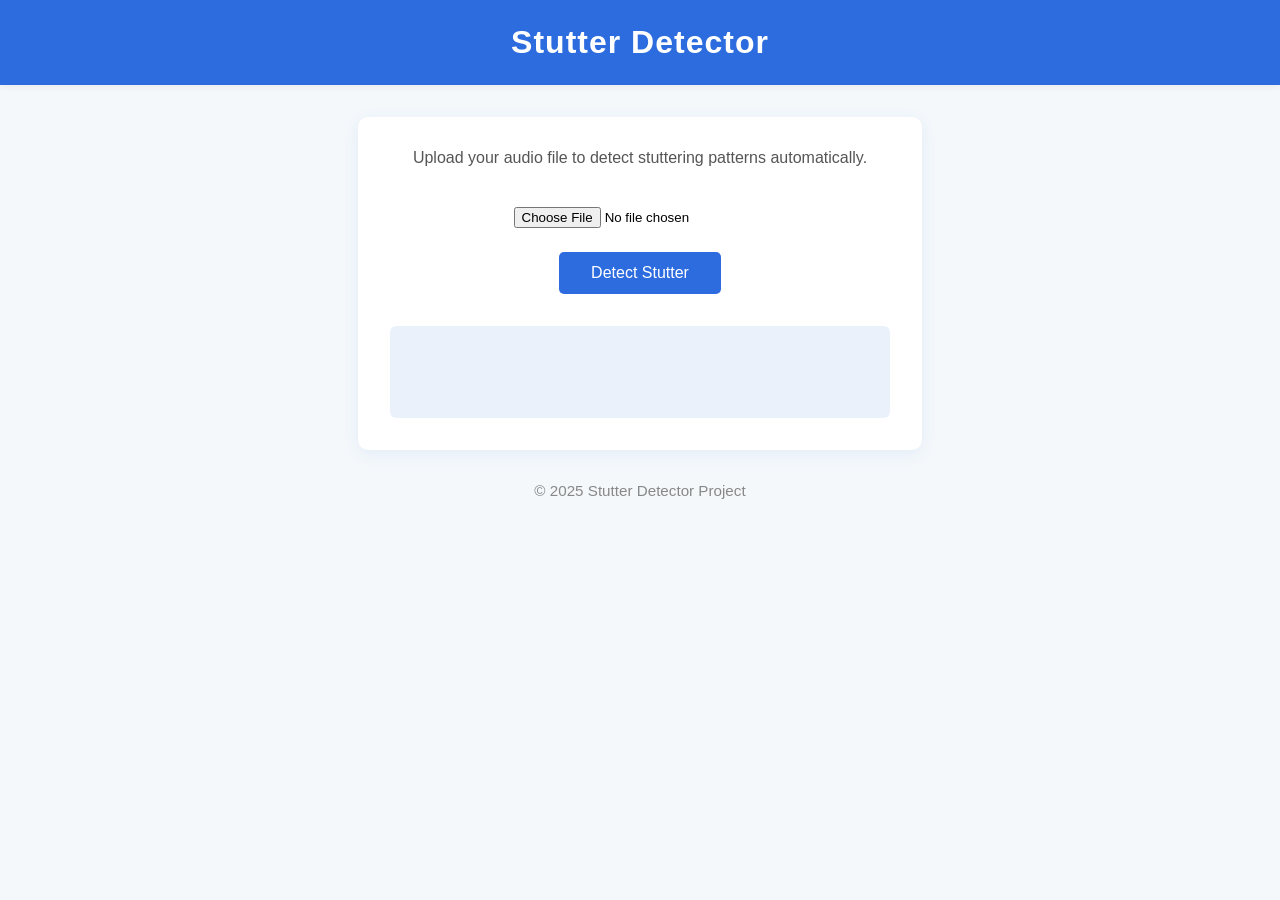
==== frontend/index.html @ 1b1efb6e "benchmarking the system" ====
<!-- Basic HTML for a Stutter Detector Website with Styles -->
<!DOCTYPE html>
<html lang="en">
<head>
    <meta charset="UTF-8">
    <title>Stutter Detector</title>
    <meta name="viewport" content="width=device-width, initial-scale=1.0">
    <style>
        body {
            background: #f4f8fb;
            font-family: 'Segoe UI', Arial, sans-serif;
            margin: 0;
            padding: 0;
        }
        header {
            background: #2d6cdf;
            color: #fff;
            padding: 1.5rem 0;
            text-align: center;
            box-shadow: 0 2px 8px rgba(0,0,0,0.05);
        }
        main {
            max-width: 500px;
            margin: 2rem auto;
            background: #fff;
            border-radius: 10px;
            box-shadow: 0 4px 16px rgba(44,108,223,0.08);
            padding: 2rem;
        }
        h1 {
            margin: 0;
            font-size: 2rem;
            letter-spacing: 1px;
        }
        .description {
            color: #555;
            margin-bottom: 2rem;
            text-align: center;
        }
        .upload-section {
            display: flex;
            flex-direction: column;
            gap: 1rem;
            align-items: center;
        }
        input[type="file"] {
            padding: 0.5rem;
        }
        button {
            background: #2d6cdf;
            color: #fff;
            border: none;
            padding: 0.75rem 2rem;
            border-radius: 5px;
            font-size: 1rem;
            cursor: pointer;
            transition: background 0.2s;
        }
        button:hover {
            background: #1a4fa0;
        }
        .results {
            margin-top: 2rem;
            padding: 1rem;
            background: #eaf1fb;
            border-radius: 6px;
            min-height: 60px;
            color: #222;
        }
        footer {
            text-align: center;
            color: #888;
            margin: 2rem 0 1rem 0;
            font-size: 0.95rem;
        }
    </style>
</head>
<body>
    <header>
        <h1>Stutter Detector</h1>
    </header>
    <main>
        <div class="description">
            Upload your audio file to detect stuttering patterns automatically.
        </div>
        <form class="upload-section">
            <input type="file" accept="audio/*">
            <button type="submit">Detect Stutter</button>
        </form>
        <div class="results" id="results">
            <!-- Detection results will appear here -->
        </div>
    </main>
    <footer>
        &copy; 2025 Stutter Detector Project
    </footer>
</body>
</html>
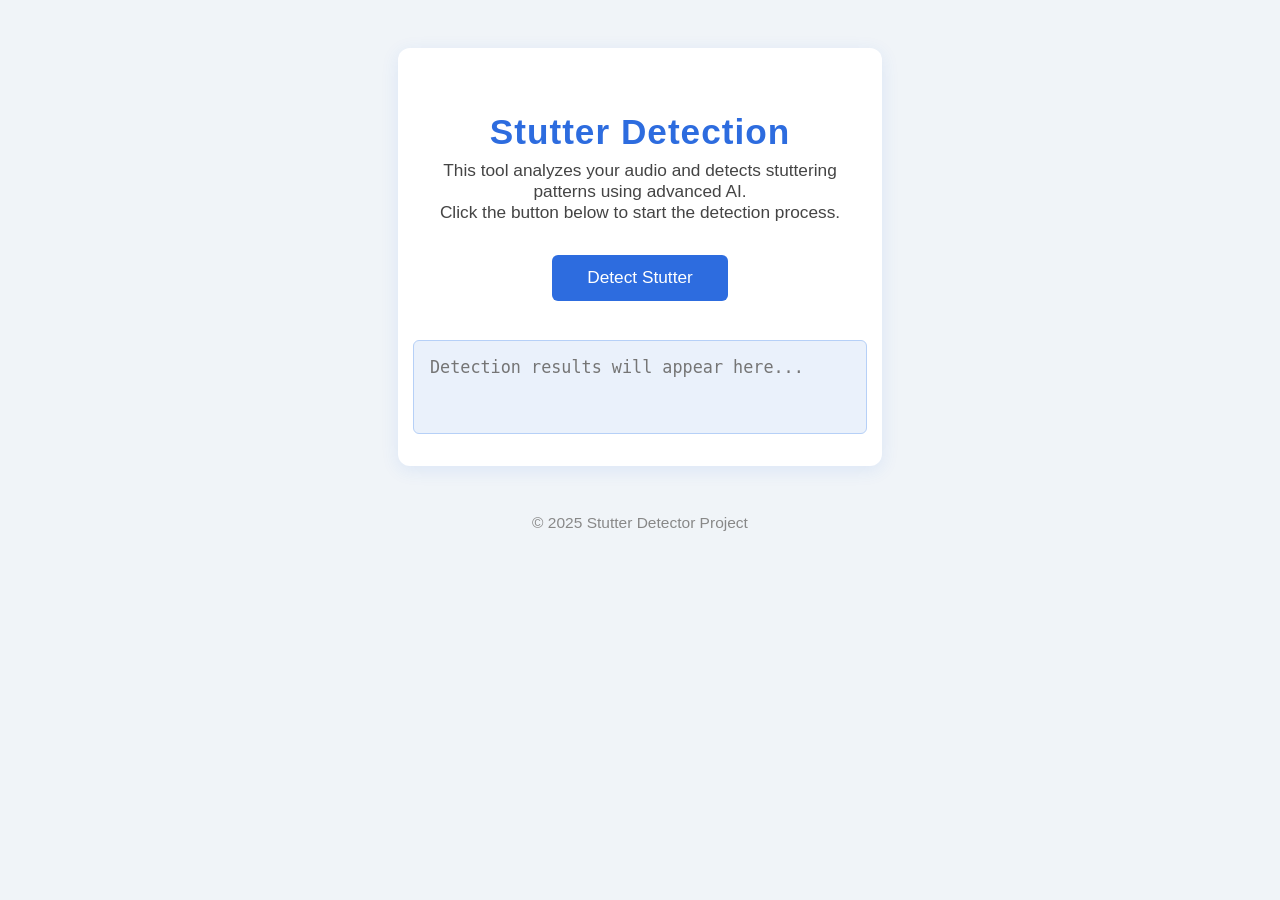
==== commit 75d59f2e: "Front end and backend connected" ====
--- a/frontend/index.html
+++ b/frontend/index.html
@@ -3,96 +3,109 @@
 <html lang="en">
 <head>
     <meta charset="UTF-8">
-    <title>Stutter Detector</title>
+    <title>Stutter Detection</title>
     <meta name="viewport" content="width=device-width, initial-scale=1.0">
     <style>
         body {
-            background: #f4f8fb;
+            background: #f0f4f8;
             font-family: 'Segoe UI', Arial, sans-serif;
             margin: 0;
             padding: 0;
         }
-        header {
-            background: #2d6cdf;
-            color: #fff;
-            padding: 1.5rem 0;
-            text-align: center;
-            box-shadow: 0 2px 8px rgba(0,0,0,0.05);
-        }
-        main {
-            max-width: 500px;
-            margin: 2rem auto;
+        .container {
+            max-width: 420px;
+            margin: 3rem auto;
             background: #fff;
-            border-radius: 10px;
-            box-shadow: 0 4px 16px rgba(44,108,223,0.08);
-            padding: 2rem;
+            border-radius: 12px;
+            box-shadow: 0 4px 18px rgba(44,108,223,0.10);
+            padding: 2.5rem 2rem 2rem 2rem;
         }
         h1 {
-            margin: 0;
-            font-size: 2rem;
+            color: #2d6cdf;
+            text-align: center;
+            margin-bottom: 0.5rem;
+            font-size: 2.2rem;
             letter-spacing: 1px;
         }
         .description {
-            color: #555;
+            color: #444;
+            text-align: center;
             margin-bottom: 2rem;
-            text-align: center;
+            font-size: 1.08rem;
         }
-        .upload-section {
+        .action-section {
             display: flex;
             flex-direction: column;
-            gap: 1rem;
             align-items: center;
-        }
-        input[type="file"] {
-            padding: 0.5rem;
+            gap: 1.2rem;
         }
         button {
             background: #2d6cdf;
             color: #fff;
             border: none;
-            padding: 0.75rem 2rem;
-            border-radius: 5px;
-            font-size: 1rem;
+            padding: 0.8rem 2.2rem;
+            border-radius: 6px;
+            font-size: 1.08rem;
             cursor: pointer;
             transition: background 0.2s;
+            font-weight: 500;
         }
         button:hover {
             background: #1a4fa0;
         }
-        .results {
-            margin-top: 2rem;
+        .results-box {
+            width: 100%;
+            min-height: 60px;
+            background: #eaf1fb;
+            border: 1.5px solid #b6d0f7;
+            border-radius: 6px;
             padding: 1rem;
-            background: #eaf1fb;
-            border-radius: 6px;
-            min-height: 60px;
-            color: #222;
+            color: #1a2a3a;
+            font-size: 1.05rem;
+            margin-top: 1.2rem;
+            resize: none;
         }
         footer {
             text-align: center;
             color: #888;
-            margin: 2rem 0 1rem 0;
-            font-size: 0.95rem;
+            margin: 2.5rem 0 1rem 0;
+            font-size: 0.97rem;
         }
     </style>
 </head>
 <body>
-    <header>
-        <h1>Stutter Detector</h1>
-    </header>
-    <main>
+    <div class="container">
+        <h1>Stutter Detection</h1>
         <div class="description">
-            Upload your audio file to detect stuttering patterns automatically.
+            This tool analyzes your audio and detects stuttering patterns using advanced AI.<br>
+            Click the button below to start the detection process.
         </div>
-        <form class="upload-section">
-            <input type="file" accept="audio/*">
-            <button type="submit">Detect Stutter</button>
-        </form>
-        <div class="results" id="results">
-            <!-- Detection results will appear here -->
+        <div class="action-section">
+            <button id="detectBtn">Detect Stutter</button>
+            <textarea class="results-box" id="resultsBox" readonly placeholder="Detection results will appear here..."></textarea>
         </div>
-    </main>
+    </div>
     <footer>
         &copy; 2025 Stutter Detector Project
     </footer>
+    <script>
+        document.getElementById('detectBtn').addEventListener('click', async function() {
+            const resultsBox = document.getElementById('resultsBox');
+            resultsBox.value = 'Detecting...';
+            try {
+                // Replace '/api/detect-stutter' with your actual backend API endpoint
+                const response = await fetch('http://127.0.0.1:8000/stutter_detection', {
+                    method: 'POST'
+                });
+                if (!response.ok) {
+                    throw new Error('API request failed');
+                }
+                const data = await response.json();
+                resultsBox.value =  JSON.stringify(data);
+            } catch (err) {
+                resultsBox.value = 'Error: ' + err.message;
+            }
+        });
+    </script>
 </body>
 </html>
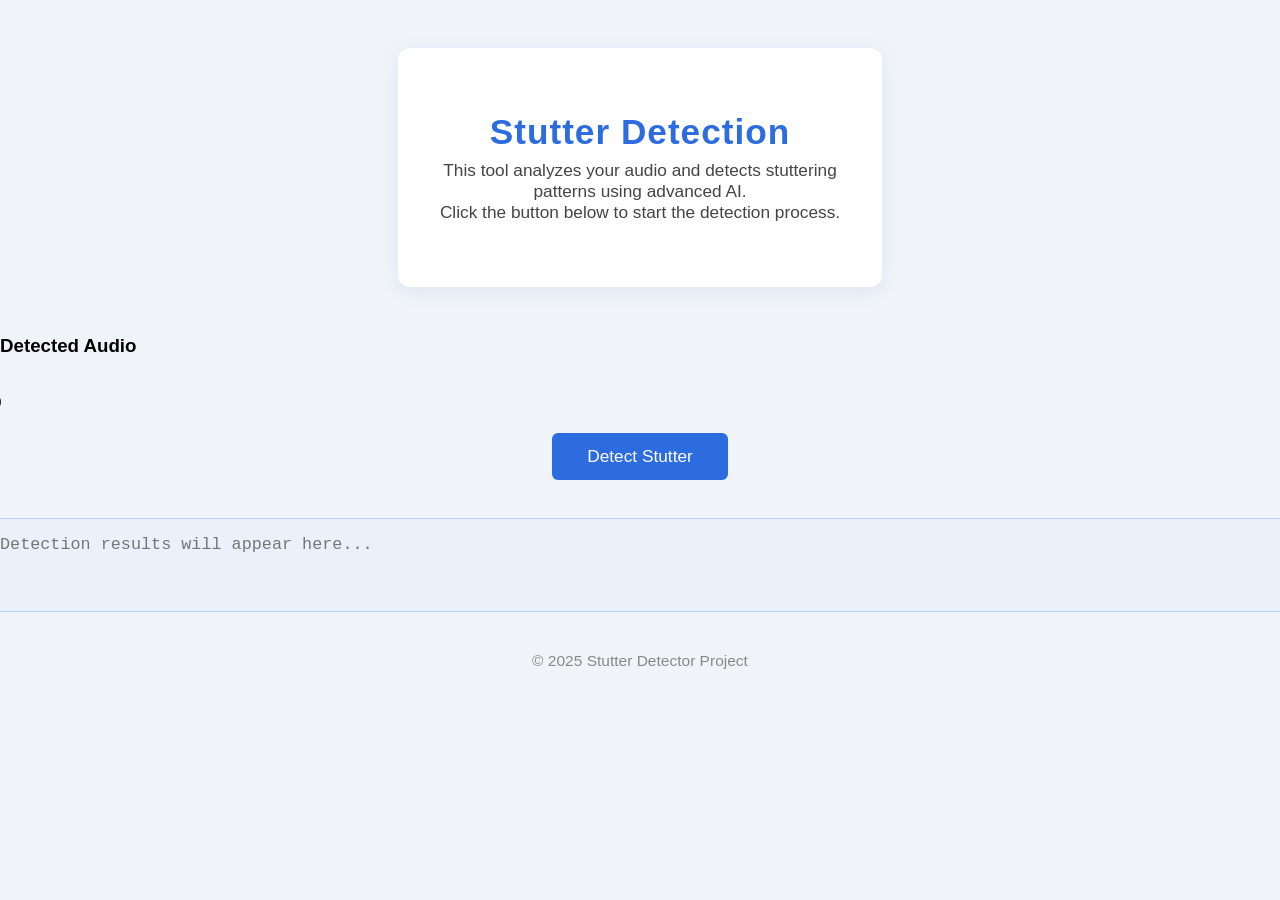
==== commit f46e2aa0: "Front end can now play audio after detection." ====
--- a/frontend/index.html
+++ b/frontend/index.html
@@ -80,17 +80,27 @@
             This tool analyzes your audio and detects stuttering patterns using advanced AI.<br>
             Click the button below to start the detection process.
         </div>
+        </div>
+    <div class="audio-section" style="margin-top: 20px;">
+    <h3>Detected Audio</h3>
+    <audio id="backendAudio" controls>
+        <source id="backendAudioSource" src="" type="audio/wav">
+        Your browser does not support the audio element.
+    </audio>
+    </div>
         <div class="action-section">
             <button id="detectBtn">Detect Stutter</button>
             <textarea class="results-box" id="resultsBox" readonly placeholder="Detection results will appear here..."></textarea>
         </div>
-    </div>
+    
     <footer>
         &copy; 2025 Stutter Detector Project
     </footer>
     <script>
         document.getElementById('detectBtn').addEventListener('click', async function() {
             const resultsBox = document.getElementById('resultsBox');
+            const audioElement = document.getElementById('backendAudio');
+        const audioSource = document.getElementById('backendAudioSource');
             resultsBox.value = 'Detecting...';
             try {
                 // Replace '/api/detect-stutter' with your actual backend API endpoint
@@ -102,6 +112,14 @@
                 }
                 const data = await response.json();
                 resultsBox.value =  JSON.stringify(data);
+                if (data.audioDisplayURL) {
+                audioSource.src = data.audioDisplayURL;
+                audioElement.style.display = 'block';
+                audioElement.load();
+                audioElement.play();}
+                else {
+                console.warn("No audio URL found in response.");
+            } // Optional: autoplay
             } catch (err) {
                 resultsBox.value = 'Error: ' + err.message;
             }
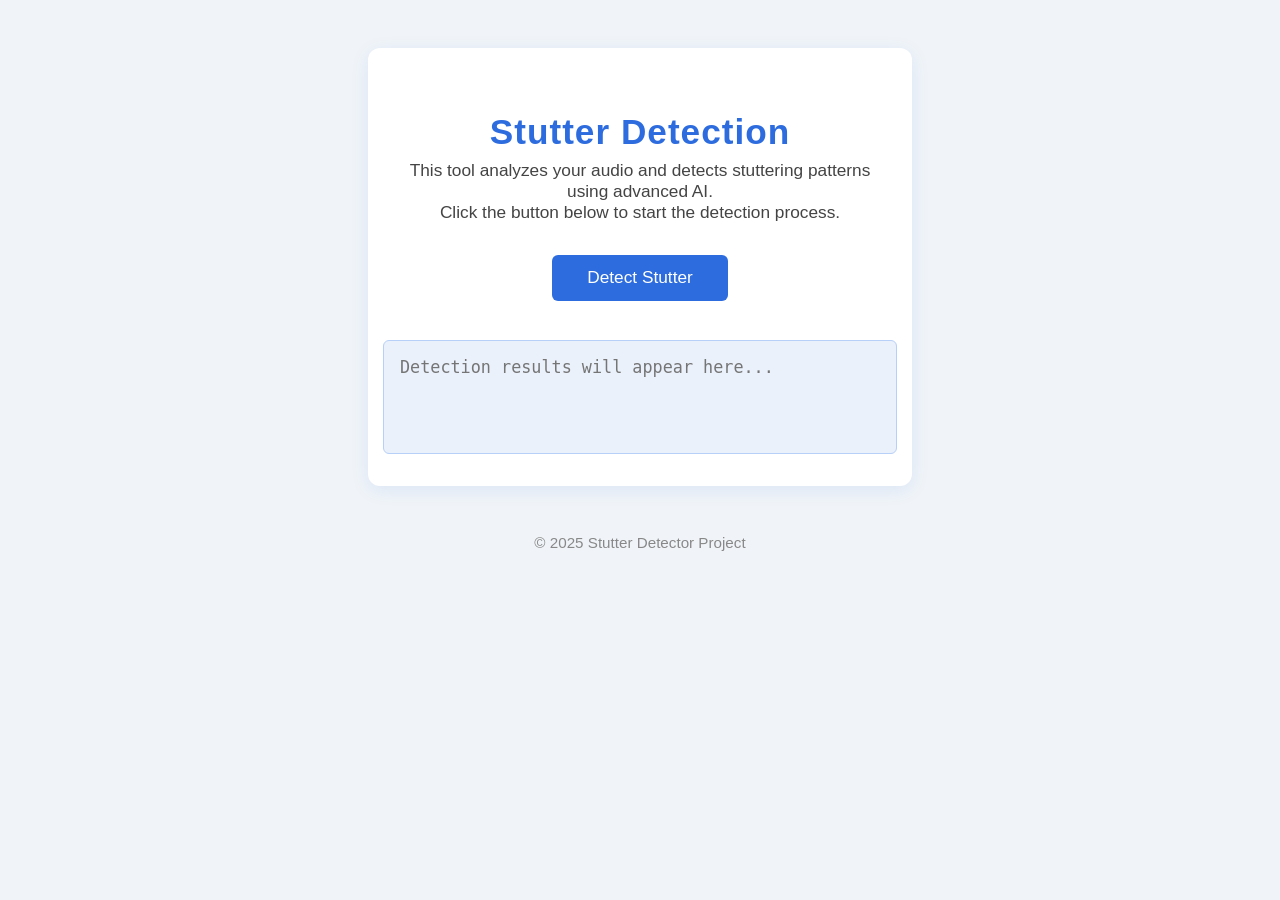
==== commit 87534066: "Added an audio playback to the frontend and made some changes to the detectorService.py to handle au" ====
--- a/frontend/index.html
+++ b/frontend/index.html
@@ -1,4 +1,3 @@
-<!-- Basic HTML for a Stutter Detector Website with Styles -->
 <!DOCTYPE html>
 <html lang="en">
 <head>
@@ -13,7 +12,7 @@
             padding: 0;
         }
         .container {
-            max-width: 420px;
+            max-width: 480px;
             margin: 3rem auto;
             background: #fff;
             border-radius: 12px;
@@ -38,6 +37,7 @@
             flex-direction: column;
             align-items: center;
             gap: 1.2rem;
+            margin-top: 1rem;
         }
         button {
             background: #2d6cdf;
@@ -55,7 +55,7 @@
         }
         .results-box {
             width: 100%;
-            min-height: 60px;
+            min-height: 80px;
             background: #eaf1fb;
             border: 1.5px solid #b6d0f7;
             border-radius: 6px;
@@ -65,11 +65,20 @@
             margin-top: 1.2rem;
             resize: none;
         }
+        .audio-section {
+            margin-top: 1.5rem;
+            text-align: center;
+        }
+        audio {
+            width: 100%;
+            max-width: 100%;
+            margin-top: 0.5rem;
+        }
         footer {
             text-align: center;
             color: #888;
-            margin: 2.5rem 0 1rem 0;
-            font-size: 0.97rem;
+            margin: 2rem 0 1rem 0;
+            font-size: 0.95rem;
         }
     </style>
 </head>
@@ -80,50 +89,57 @@
             This tool analyzes your audio and detects stuttering patterns using advanced AI.<br>
             Click the button below to start the detection process.
         </div>
-        </div>
-    <div class="audio-section" style="margin-top: 20px;">
-    <h3>Detected Audio</h3>
-    <audio id="backendAudio" controls>
-        <source id="backendAudioSource" src="" type="audio/wav">
-        Your browser does not support the audio element.
-    </audio>
-    </div>
+
         <div class="action-section">
             <button id="detectBtn">Detect Stutter</button>
             <textarea class="results-box" id="resultsBox" readonly placeholder="Detection results will appear here..."></textarea>
         </div>
-    
+
+        <div class="audio-section" id="audioContainer" style="display: none;">
+            <h3>Detected Audio</h3>
+            <audio id="backendAudio" controls>
+                <source id="backendAudioSource" src="" type="audio/wav">
+                Your browser does not support the audio element.
+            </audio>
+        </div>
+    </div>
+
     <footer>
         &copy; 2025 Stutter Detector Project
     </footer>
+
     <script>
         document.getElementById('detectBtn').addEventListener('click', async function() {
             const resultsBox = document.getElementById('resultsBox');
             const audioElement = document.getElementById('backendAudio');
-        const audioSource = document.getElementById('backendAudioSource');
+            const audioSource = document.getElementById('backendAudioSource');
+            const audioContainer = document.getElementById('audioContainer');
+
             resultsBox.value = 'Detecting...';
+
             try {
-                // Replace '/api/detect-stutter' with your actual backend API endpoint
                 const response = await fetch('http://127.0.0.1:8000/stutter_detection', {
                     method: 'POST'
                 });
-                if (!response.ok) {
-                    throw new Error('API request failed');
+
+                if (!response.ok) throw new Error('API request failed');
+
+                const data = await response.json();
+
+                resultsBox.value = JSON.stringify(data.transcription, null, 2);
+
+                if (data.audioDisplayURL) {
+                    audioSource.src = data.audioDisplayURL;
+                    audioElement.load();
+                    audioContainer.style.display = 'block';
+                    audioElement.play();  // Optional: autoplay
+                } else {
+                    console.warn("No audio URL found in response.");
                 }
-                const data = await response.json();
-                resultsBox.value =  JSON.stringify(data);
-                if (data.audioDisplayURL) {
-                audioSource.src = data.audioDisplayURL;
-                audioElement.style.display = 'block';
-                audioElement.load();
-                audioElement.play();}
-                else {
-                console.warn("No audio URL found in response.");
-            } // Optional: autoplay
             } catch (err) {
                 resultsBox.value = 'Error: ' + err.message;
             }
         });
     </script>
 </body>
-</html>+</html>
